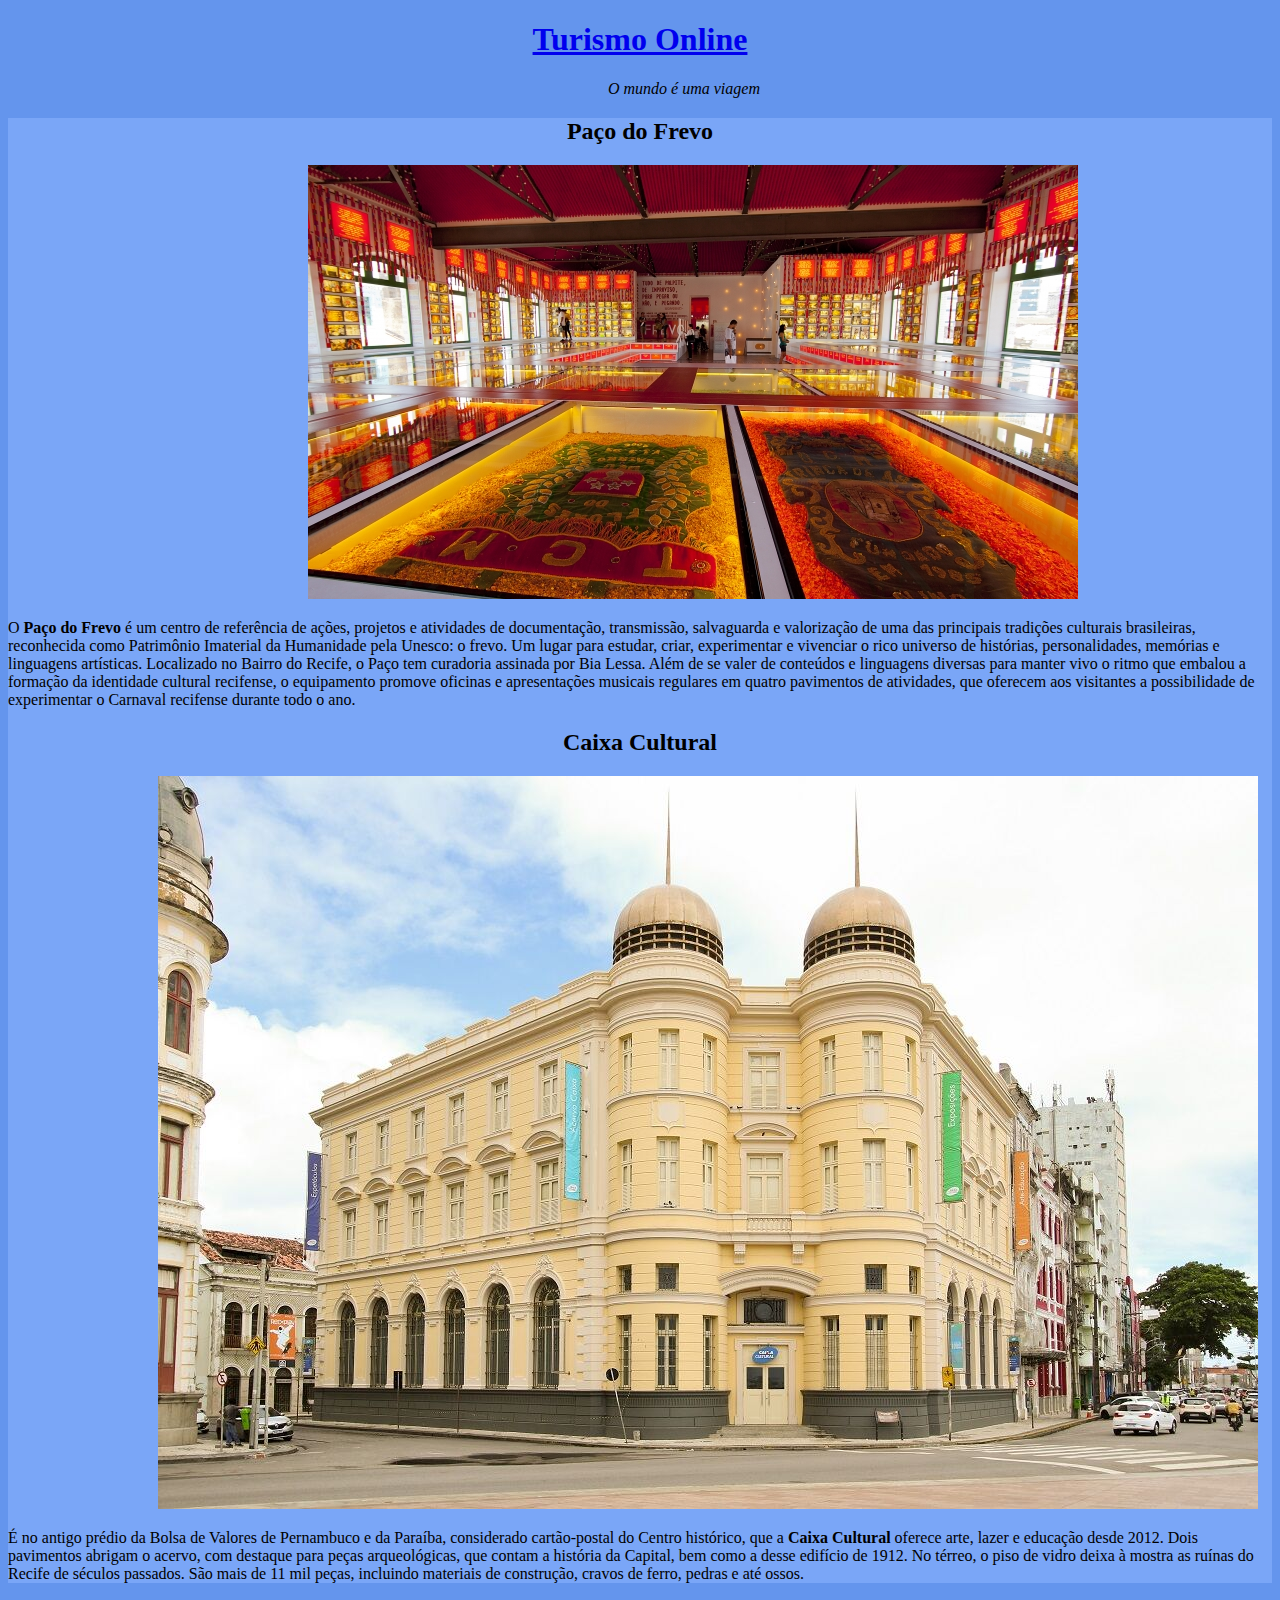
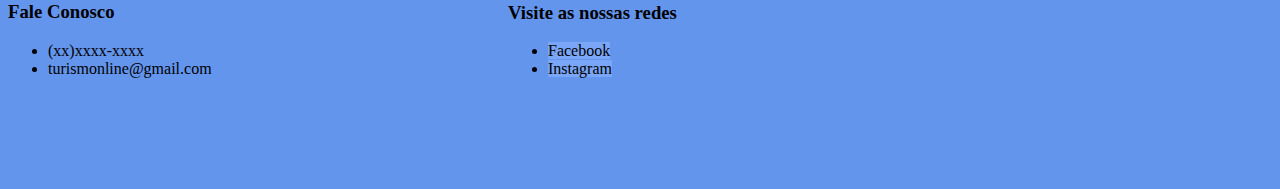
==== museu_do_frevo.html @ a745c1e3 "segunda pagina criada" ====
<!DOCTYPE html>
<html lang="pt-br">
<head>
    <meta charset="UTF-8">
    <meta name="viewport" content="width=device-width, initial-scale=1.0">
    <meta http-equiv="X-UA-Compatible" content="IE=edge">
    <link rel="stylesheet" href="style.css">
    <title>Turismo Online</title>
</head>
<body>
    <header>
        <h1><a href="./index.html">Turismo Online</a></h1>
        <span><i>O mundo é uma viagem</i></span>
    </header>
    <main>
        <h2>Paço do Frevo</h2>
        <img id="tc" src="./paco_do_frevo.jpg" alt="area interna do paço do frevo">
        <p>
            O <strong>Paço do Frevo</strong> é um centro de referência de ações, projetos e atividades de documentação, transmissão, salvaguarda e valorização de uma das principais tradições culturais brasileiras, reconhecida como Patrimônio Imaterial da Humanidade pela Unesco: o frevo. Um lugar para estudar, criar, experimentar e vivenciar o rico universo de histórias, personalidades, memórias e linguagens artísticas.
            Localizado no Bairro do Recife, o Paço tem curadoria assinada por Bia Lessa. Além de se valer de conteúdos e linguagens diversas para manter vivo o ritmo que embalou a formação da identidade cultural recifense, o equipamento promove oficinas e apresentações musicais regulares em quatro pavimentos de atividades, que oferecem aos visitantes a possibilidade de experimentar o Carnaval recifense durante todo o ano.
        </p>
        <h2 id="sc">Caixa Cultural</h2>
        <img id="sc" src="./caixa_cultural.jpg" alt="fachada do predio caixa cultural">
        <p>
            É no antigo prédio da Bolsa de Valores de Pernambuco e da Paraíba, considerado cartão-postal do Centro histórico, que a <strong>Caixa Cultural</strong> oferece arte, lazer e educação desde 2012. Dois pavimentos abrigam o acervo, com destaque para peças arqueológicas, que contam a história da Capital, bem como a desse edifício de 1912.
            No térreo, o piso de vidro deixa à mostra as ruínas do Recife de séculos passados. São mais de 11 mil peças, incluindo materiais de construção, cravos de ferro, pedras e até ossos.
        </p>
    </main>
    <footer>
        <section>
            <h3>Fale Conosco</h3>
            <ul>
                <li>(xx)xxxx-xxxx</li>
                <li>turismonline@gmail.com</li>
            </ul>
        </section>
        <section id="sc">
            <h3>Visite as nossas redes</h3>
        <ul>
            <li><a>Facebook</a></li>
            <li><a>Instagram</a></li>
        </ul>
        </section>
    </footer>
</body>
---- style.css ----
*{
    background:cornflowerblue;
}
header h1{
    text-align: center;
}
header a {
    background-color: cornflowerblue;
}
header span{
    position: relative;
    left: 600px;
    text-align: center;
}
main{
    background-color:rgb(122, 166, 247);
}
main h2{
    background-color:rgb(122, 166, 247);
    text-align: center;
}

main img#sc{
   position: relative;
   left: 150px;

}

main img#pm, img#tc{
    position: relative;
    left: 300px;
}

main p{
    background-color:rgb(122, 166, 247);
}
main h3, a, strong{
    background-color:rgb(122, 166, 247);
}

footer section#sc{
    position: relative;
    bottom: 95px;
    left: 500px;
    width: 200px;
}
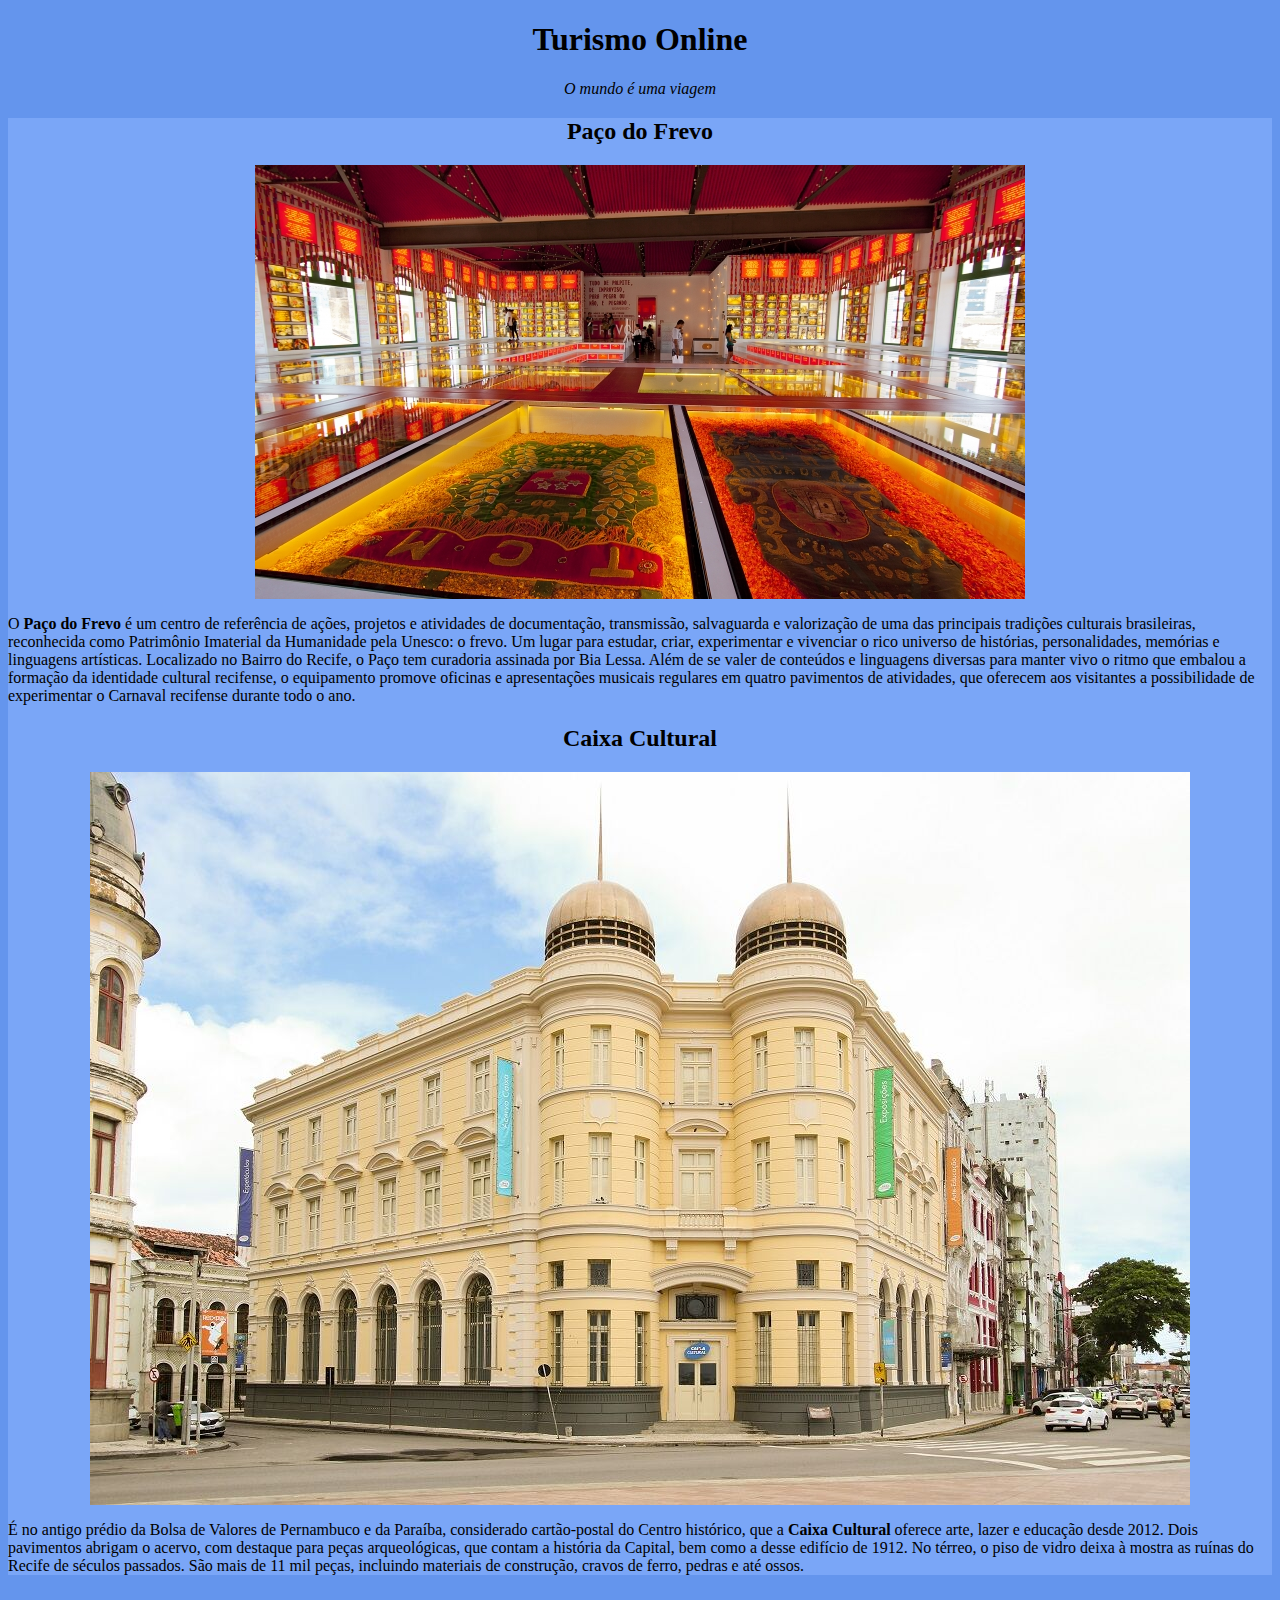
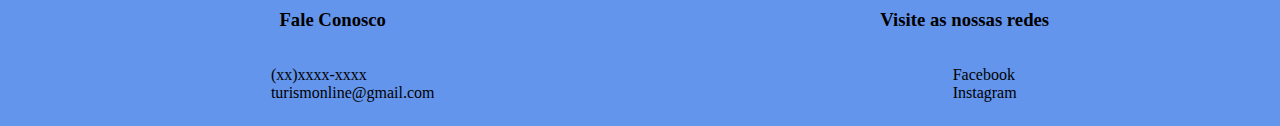
==== commit 90fcda91: "alteracoes em css, criacao do arquivo css para a segunda pagina" ====
--- a/museu_do_frevo.html
+++ b/museu_do_frevo.html
@@ -4,7 +4,7 @@
     <meta charset="UTF-8">
     <meta name="viewport" content="width=device-width, initial-scale=1.0">
     <meta http-equiv="X-UA-Compatible" content="IE=edge">
-    <link rel="stylesheet" href="style.css">
+    <link rel="stylesheet" href="museu_do_frevo.css">
     <title>Turismo Online</title>
 </head>
 <body>
@@ -14,13 +14,17 @@
     </header>
     <main>
         <h2>Paço do Frevo</h2>
-        <img id="tc" src="./paco_do_frevo.jpg" alt="area interna do paço do frevo">
+        <div class="sec">
+            <img src="./imagens/paco_do_frevo.jpg" alt="area interna do paço do frevo">
+        </div> 
         <p>
             O <strong>Paço do Frevo</strong> é um centro de referência de ações, projetos e atividades de documentação, transmissão, salvaguarda e valorização de uma das principais tradições culturais brasileiras, reconhecida como Patrimônio Imaterial da Humanidade pela Unesco: o frevo. Um lugar para estudar, criar, experimentar e vivenciar o rico universo de histórias, personalidades, memórias e linguagens artísticas.
             Localizado no Bairro do Recife, o Paço tem curadoria assinada por Bia Lessa. Além de se valer de conteúdos e linguagens diversas para manter vivo o ritmo que embalou a formação da identidade cultural recifense, o equipamento promove oficinas e apresentações musicais regulares em quatro pavimentos de atividades, que oferecem aos visitantes a possibilidade de experimentar o Carnaval recifense durante todo o ano.
         </p>
         <h2 id="sc">Caixa Cultural</h2>
-        <img id="sc" src="./caixa_cultural.jpg" alt="fachada do predio caixa cultural">
+        <div class="ter">
+            <img src="./imagens/caixa_cultural.jpg" alt="fachada do predio caixa cultural">
+        </div>
         <p>
             É no antigo prédio da Bolsa de Valores de Pernambuco e da Paraíba, considerado cartão-postal do Centro histórico, que a <strong>Caixa Cultural</strong> oferece arte, lazer e educação desde 2012. Dois pavimentos abrigam o acervo, com destaque para peças arqueológicas, que contam a história da Capital, bem como a desse edifício de 1912.
             No térreo, o piso de vidro deixa à mostra as ruínas do Recife de séculos passados. São mais de 11 mil peças, incluindo materiais de construção, cravos de ferro, pedras e até ossos.
--- a/museu_do_frevo.css
+++ b/museu_do_frevo.css
@@ -0,0 +1,69 @@
+*{
+    background:cornflowerblue;
+}
+header h1{
+    display: flex;
+    text-align: center;
+    justify-content: center;
+}
+header span{
+    display: flex;
+    text-align: center;
+    justify-content: center;
+}
+header a{
+    text-decoration: none;
+    color: black;
+    background-color: cornflowerblue;
+}
+header a:hover{
+    text-decoration: underline;
+}
+
+main{
+    background-color:rgb(122, 166, 247);
+}
+main h2{
+    background-color:rgb(122, 166, 247);
+    text-align: center;
+}
+
+main div{
+    background-color: rgb(122, 166, 247);
+    display: flex;
+    justify-content: center;
+    align-items: center;
+}
+
+main p{
+    background-color:rgb(122, 166, 247);
+}
+
+main h3, a, strong{
+    background-color:rgb(122, 166, 247);
+}
+
+
+
+footer{
+    display: flex;
+    justify-content: space-around;
+    align-items: center;
+}
+footer section{
+    display: flex;
+    flex-direction: column;
+    justify-content: center;
+    align-items: center;
+}
+footer ul{
+    list-style: none; 
+}
+footer a{
+    background-color: cornflowerblue;
+    text-decoration: none;
+    color: black;
+}
+footer a:hover{
+    text-decoration: underline;
+}